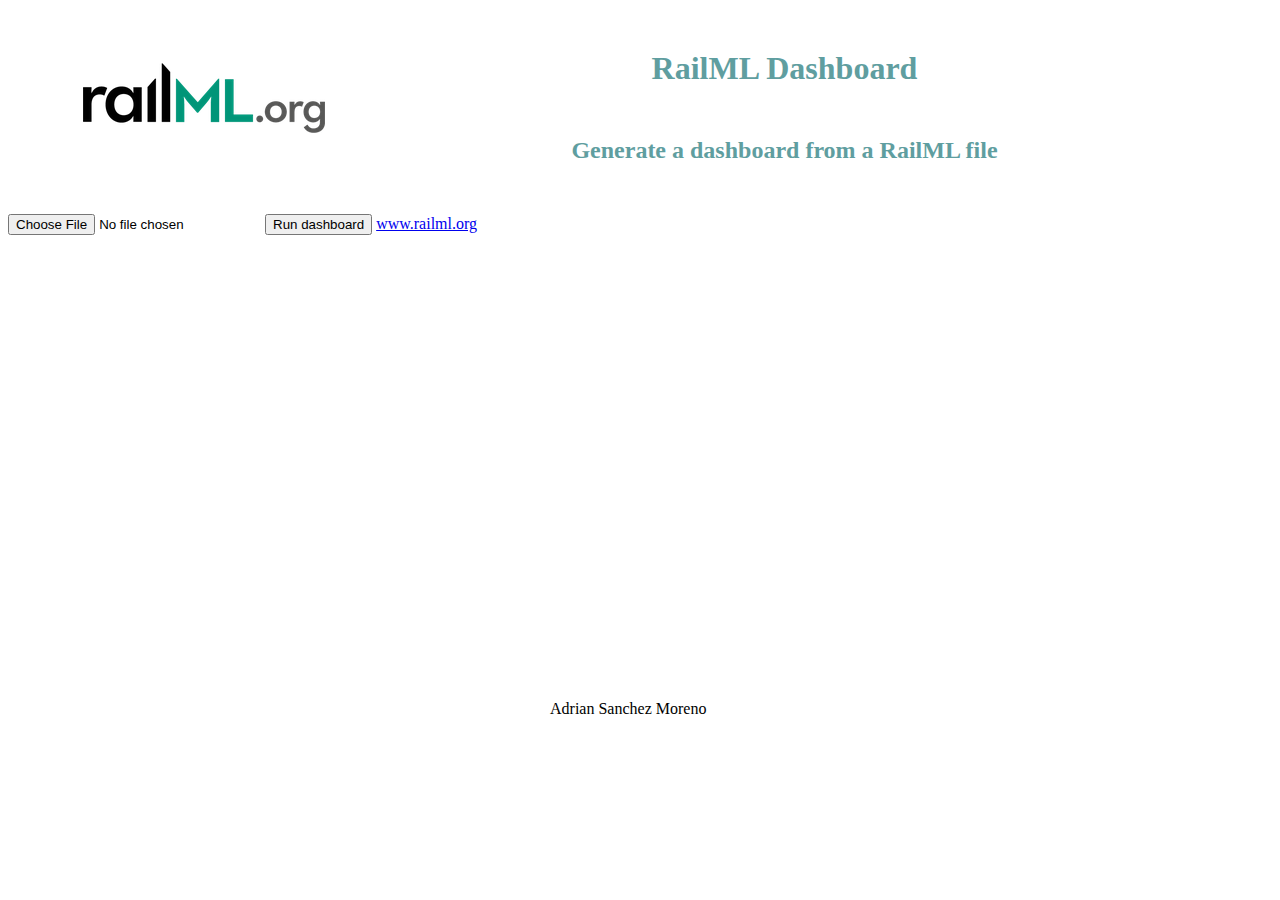
==== index.html @ d2c7f35d "Initial commit" ====
<html>
    <title>RailML Dashboard</title>
    <head>
    <link rel="stylesheet" href="styleRML.css">
    </head>
    
    <body>
        
        <h1 align= "middle">RailML Dashboard    <img id="logo" src="railML.PNG" alt="railML logo" style="float:left"></h1>
        <h2 align= "middle">Generate a dashboard from a RailML file </h2>
        
        
        
        <input id="railMLFile" type="file"/>
        
        <button id="run" onclick="location.href='dashBoard.html'">Run dashboard</button>
        
        <a href="http://www.railml.org/en/" align= "middle" >www.railml.org</a>
        
        
        <p id="author" align= "middle">Adrian Sanchez Moreno</p>
          
 

    </body>
</html>
---- styleRML.css ----
h1 {
        font-family: georgia;
        color: cadetblue;
           
    margin: 50px;
    }

h2 {
        font-family: georgia;
        color: cadetblue;
        margin: 50px;
    }

p{
    font-family: georgia;
    margin: 50px
}

#logo{
     
    vertical-align: top;
    float: :left;
}

#author{
   position:absolute;
  		left:500px;
  		top:650px;
    
}

#railMLFile{
    left:500px;
  		top:650px;
    
}
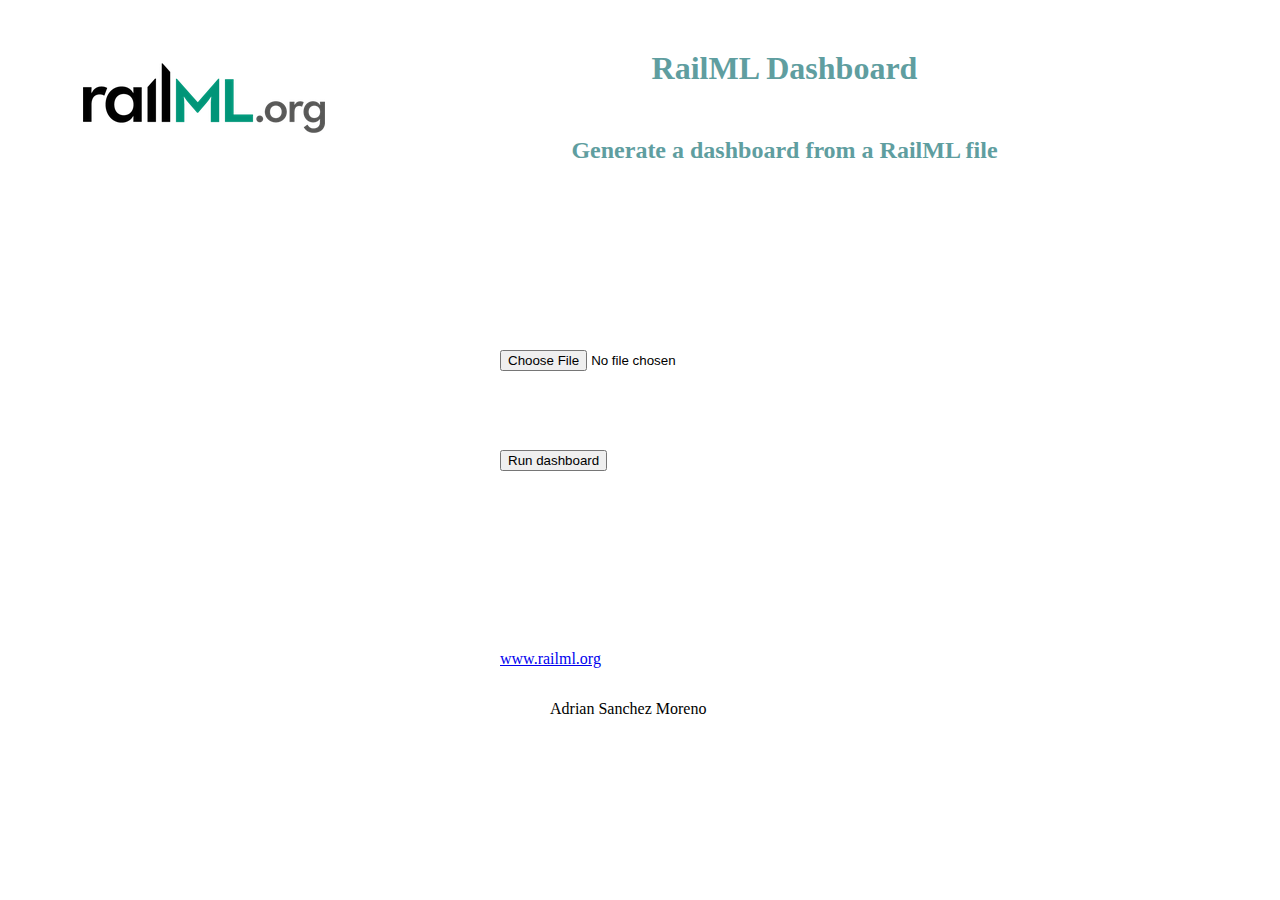
==== commit 8d9b1e18: "Add portada.docx to the repository" ====
--- a/index.html
+++ b/index.html
@@ -15,7 +15,7 @@
         
         <button id="run" onclick="location.href='dashBoard.html'">Run dashboard</button>
         
-        <a href="http://www.railml.org/en/" align= "middle" >www.railml.org</a>
+        <a align= "middle" href="http://www.railml.org/en/"  >www.railml.org</a>
         
         
         <p id="author" align= "middle">Adrian Sanchez Moreno</p>
--- a/styleRML.css
+++ b/styleRML.css
@@ -30,7 +30,22 @@
 }
 
 #railMLFile{
+    position:absolute;
     left:500px;
-  		top:650px;
+  		top:350px;
+    
+}
+
+#run{
+    position:absolute;
+    left:500px;
+    top: 450px;
+    
+}
+
+a{
+    position:absolute;
+    left:500px;
+    top: 650px;
     
 }